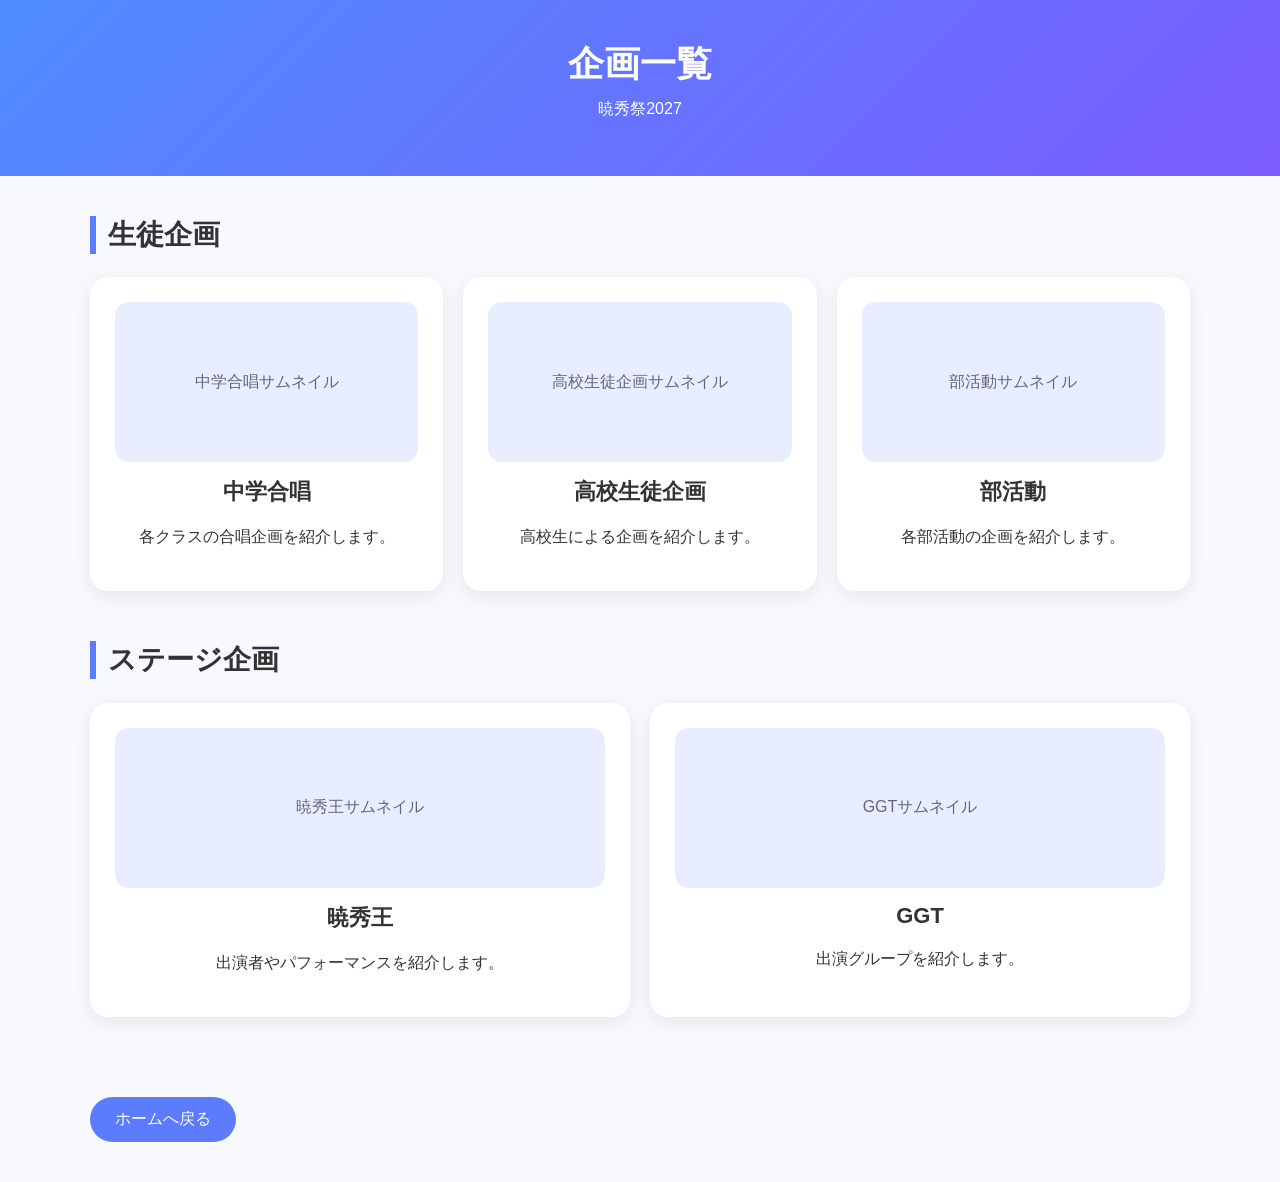
==== projects.html @ f0f3f15e "Create projects.html" ====
<!DOCTYPE html>
<html lang="ja">
<head>
  <meta charset="UTF-8">
  <meta name="viewport" content="width=device-width, initial-scale=1.0">

  <title>企画一覧｜暁秀祭2027</title>

  <style>
    body {
      margin: 0;
      font-family: "Yu Gothic", "Hiragino Sans", sans-serif;
      background: #f7f9ff;
      color: #333;
    }

    header {
      background: linear-gradient(135deg, #4f8cff, #7b5cff);
      color: white;
      padding: 40px 20px;
      text-align: center;
    }

    header h1 {
      margin: 0;
      font-size: 36px;
    }

    header p {
      margin-top: 10px;
    }

    .container {
      max-width: 1100px;
      margin: 40px auto;
      padding: 0 20px;
    }

    .category {
      margin-bottom: 50px;
    }

    .category h2 {
      border-left: 6px solid #5b7cff;
      padding-left: 12px;
      font-size: 28px;
    }

    .cards {
      display: grid;
      grid-template-columns: repeat(auto-fit, minmax(250px, 1fr));
      gap: 20px;
    }

    .card {
      background: white;
      border-radius: 18px;
      padding: 25px;
      box-shadow: 0 5px 20px rgba(0,0,0,0.08);
      text-align: center;
    }

    .thumbnail {
      height: 160px;
      background: #e8edff;
      border-radius: 14px;
      display: flex;
      align-items: center;
      justify-content: center;
      margin-bottom: 15px;
      color: #667;
    }

    .card h3 {
      margin: 10px 0;
      font-size: 22px;
    }

    .card p {
      line-height: 1.7;
    }

    .back {
      display: inline-block;
      margin-top: 30px;
      padding: 12px 25px;
      background: #5b7cff;
      color: white;
      text-decoration: none;
      border-radius: 30px;
    }
  </style>
</head>

<body>

<header>
  <h1>企画一覧</h1>
  <p>暁秀祭2027</p>
</header>

<main class="container">

  <section class="category">
    <h2>生徒企画</h2>

    <div class="cards">

      <div class="card">
        <div class="thumbnail">
          中学合唱サムネイル
        </div>
        <h3>中学合唱</h3>
        <p>
          各クラスの合唱企画を紹介します。
        </p>
      </div>

      <div class="card">
        <div class="thumbnail">
          高校生徒企画サムネイル
        </div>
        <h3>高校生徒企画</h3>
        <p>
          高校生による企画を紹介します。
        </p>
      </div>

      <div class="card">
        <div class="thumbnail">
          部活動サムネイル
        </div>
        <h3>部活動</h3>
        <p>
          各部活動の企画を紹介します。
        </p>
      </div>

    </div>
  </section>


  <section class="category">
    <h2>ステージ企画</h2>

    <div class="cards">

      <div class="card">
        <div class="thumbnail">
          暁秀王サムネイル
        </div>
        <h3>暁秀王</h3>
        <p>
          出演者やパフォーマンスを紹介します。
        </p>
      </div>

      <div class="card">
        <div class="thumbnail">
          GGTサムネイル
        </div>
        <h3>GGT</h3>
        <p>
          出演グループを紹介します。
        </p>
      </div>

    </div>
  </section>

  <a href="index.html" class="back">
    ホームへ戻る
  </a>

</main>

</body>
</html>
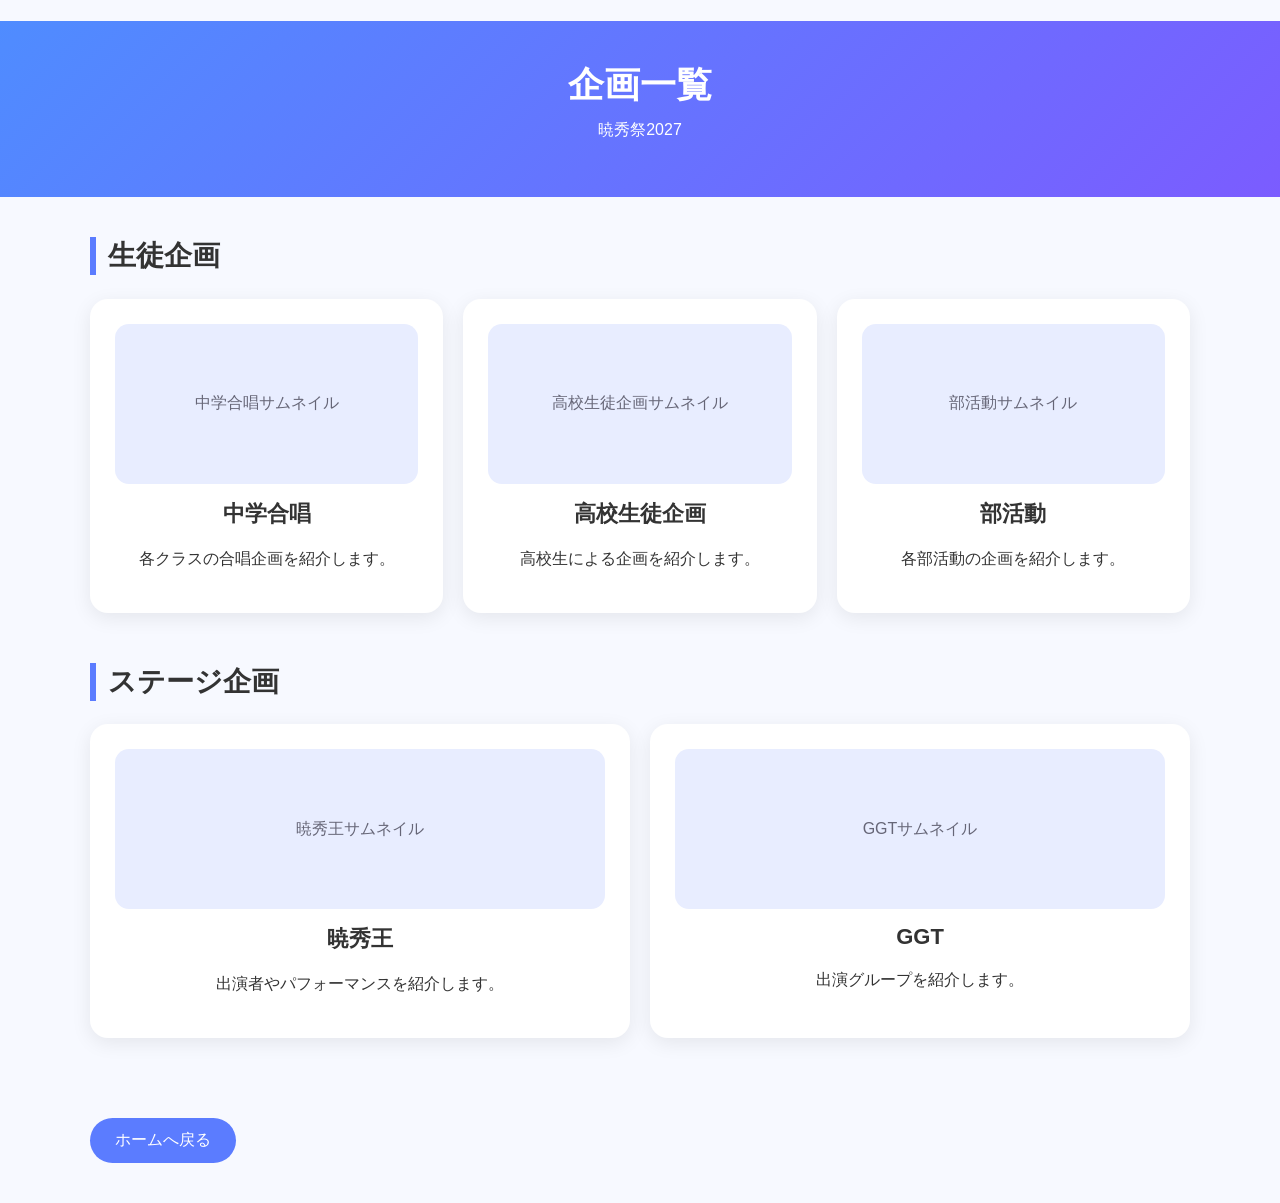
==== commit 3a847808: "Add outbox and inbox structure to projects.html Added structure for outbox and inbox sections with s" ====
--- a/projects.html
+++ b/projects.html
@@ -1,4 +1,12 @@
 <!DOCTYPE html>
+<div class="outbox">
+<div class="inbox">
+<h1 class="title"></h1>
+<div class="slide-item"></div>
+<div class="slide-item"></div>
+<div class="slide-item"></div>
+</div>
+</div>
 <html lang="ja">
 <head>
   <meta charset="UTF-8">
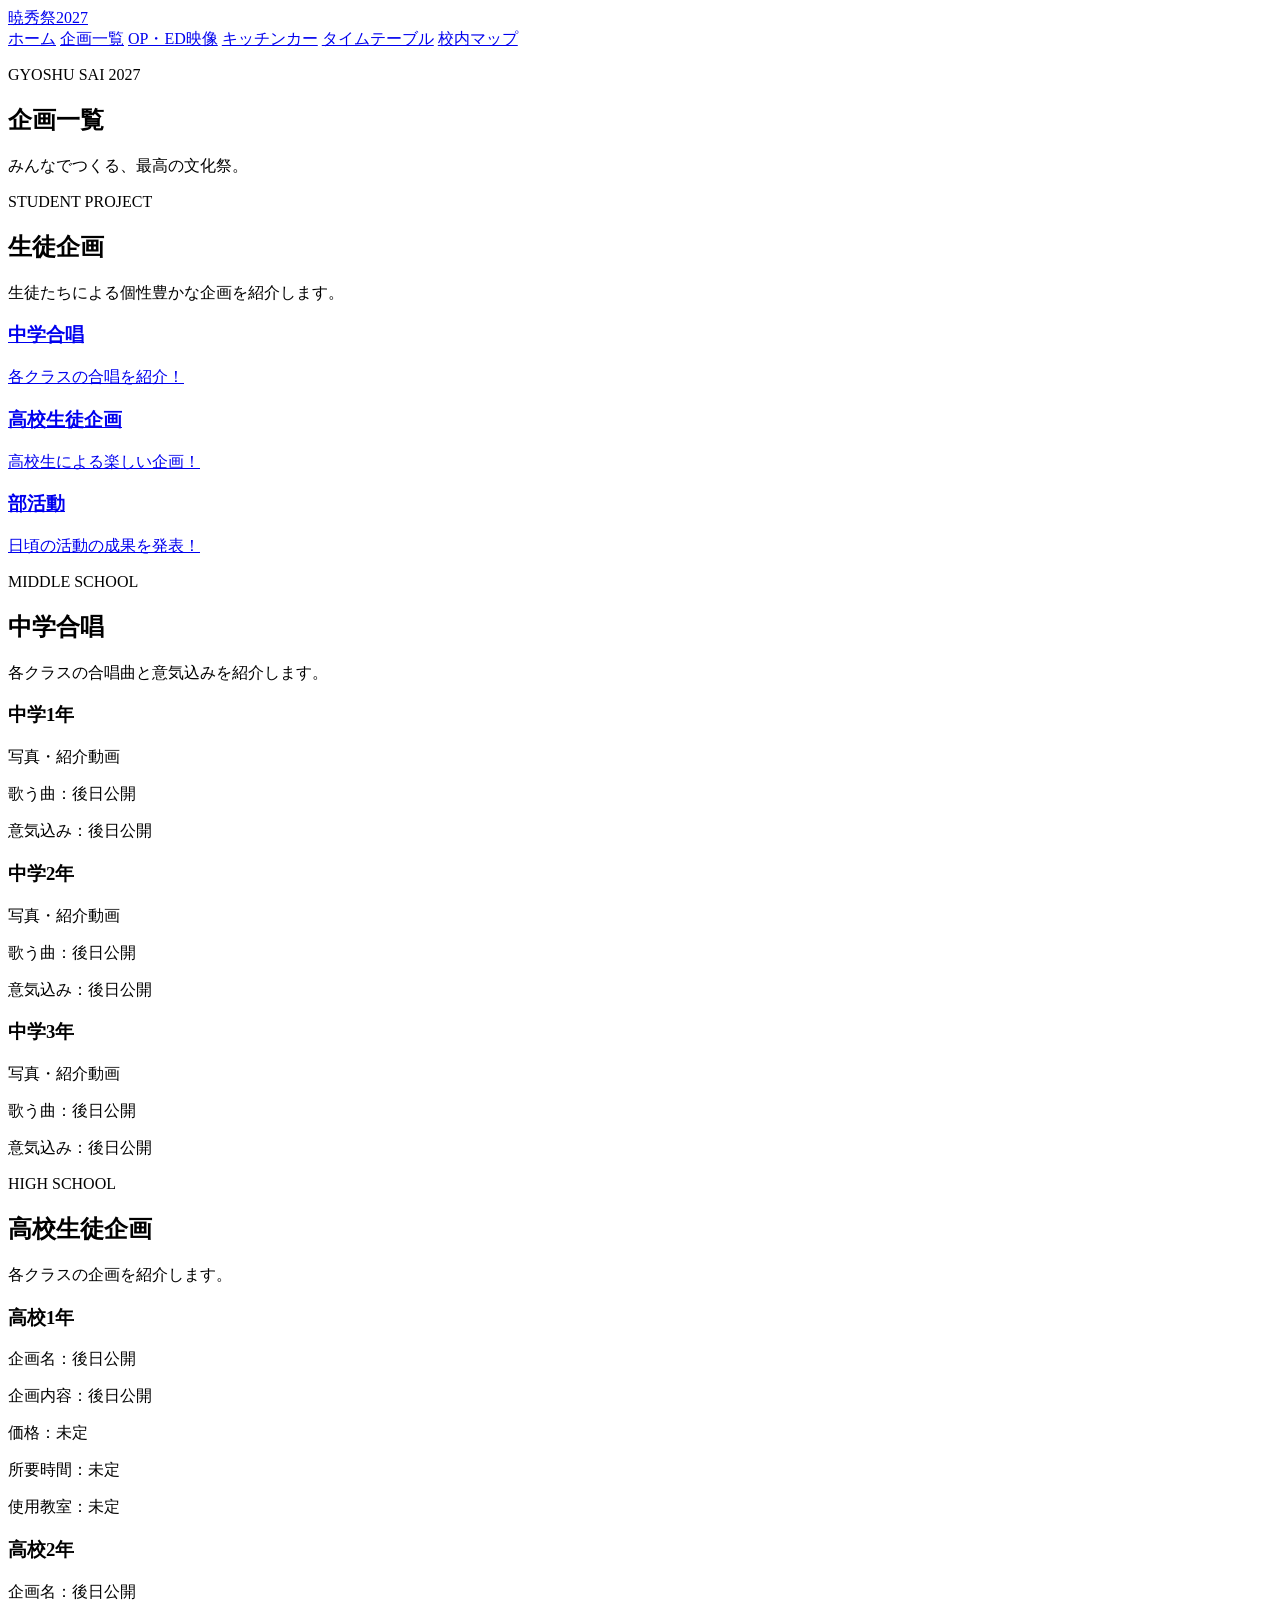
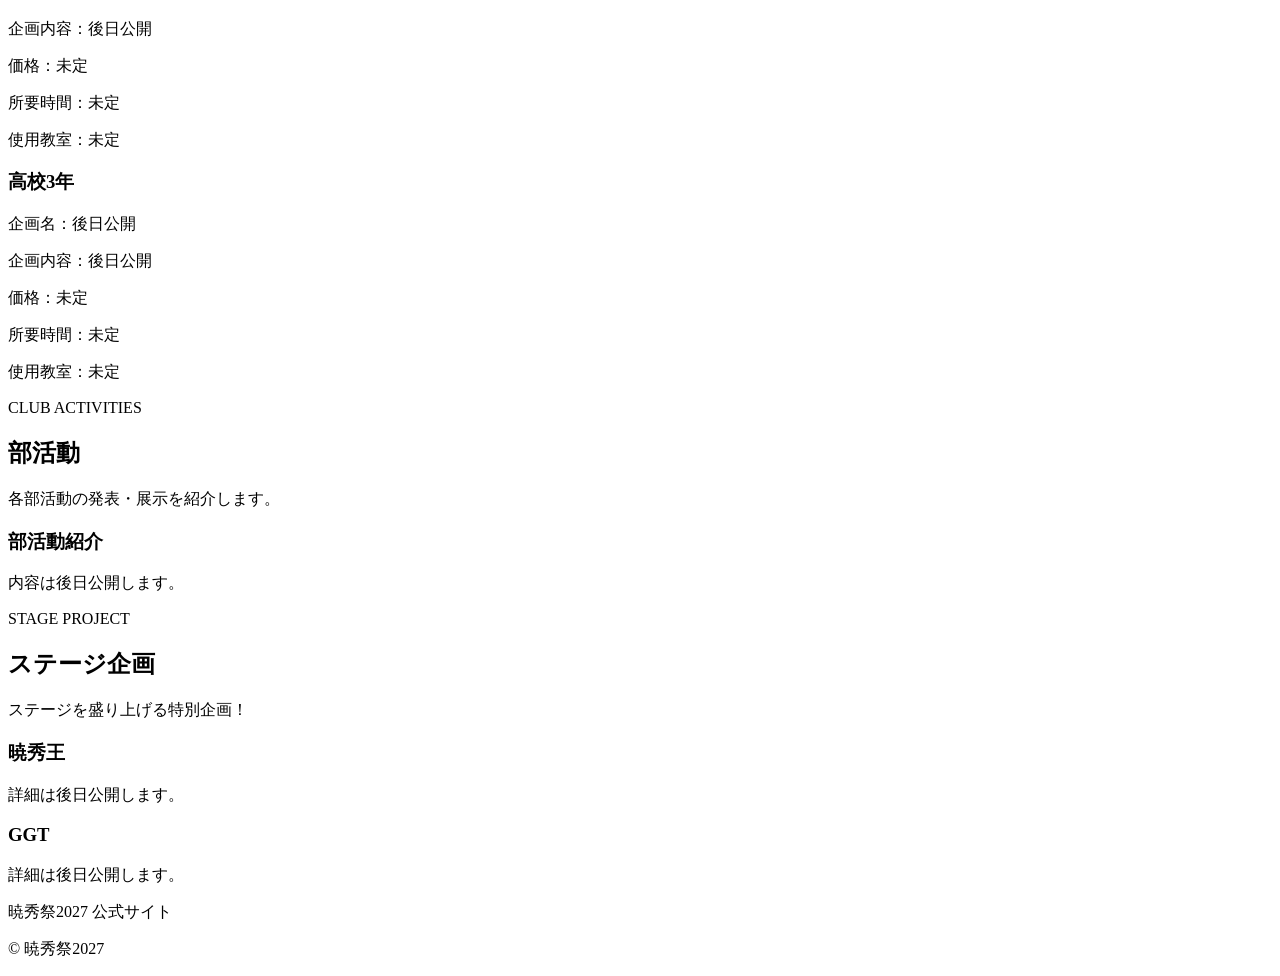
==== commit f464d974: "Update projects.html" ====
--- a/projects.html
+++ b/projects.html
@@ -1,186 +1,162 @@
+
 <!DOCTYPE html>
-<div class="outbox">
-<div class="inbox">
-<h1 class="title"></h1>
-<div class="slide-item"></div>
-<div class="slide-item"></div>
-<div class="slide-item"></div>
-</div>
-</div>
 <html lang="ja">
 <head>
   <meta charset="UTF-8">
   <meta name="viewport" content="width=device-width, initial-scale=1.0">
-
   <title>企画一覧｜暁秀祭2027</title>
-
-  <style>
-    body {
-      margin: 0;
-      font-family: "Yu Gothic", "Hiragino Sans", sans-serif;
-      background: #f7f9ff;
-      color: #333;
-    }
-
-    header {
-      background: linear-gradient(135deg, #4f8cff, #7b5cff);
-      color: white;
-      padding: 40px 20px;
-      text-align: center;
-    }
-
-    header h1 {
-      margin: 0;
-      font-size: 36px;
-    }
-
-    header p {
-      margin-top: 10px;
-    }
-
-    .container {
-      max-width: 1100px;
-      margin: 40px auto;
-      padding: 0 20px;
-    }
-
-    .category {
-      margin-bottom: 50px;
-    }
-
-    .category h2 {
-      border-left: 6px solid #5b7cff;
-      padding-left: 12px;
-      font-size: 28px;
-    }
-
-    .cards {
-      display: grid;
-      grid-template-columns: repeat(auto-fit, minmax(250px, 1fr));
-      gap: 20px;
-    }
-
-    .card {
-      background: white;
-      border-radius: 18px;
-      padding: 25px;
-      box-shadow: 0 5px 20px rgba(0,0,0,0.08);
-      text-align: center;
-    }
-
-    .thumbnail {
-      height: 160px;
-      background: #e8edff;
-      border-radius: 14px;
-      display: flex;
-      align-items: center;
-      justify-content: center;
-      margin-bottom: 15px;
-      color: #667;
-    }
-
-    .card h3 {
-      margin: 10px 0;
-      font-size: 22px;
-    }
-
-    .card p {
-      line-height: 1.7;
-    }
-
-    .back {
-      display: inline-block;
-      margin-top: 30px;
-      padding: 12px 25px;
-      background: #5b7cff;
-      color: white;
-      text-decoration: none;
-      border-radius: 30px;
-    }
-  </style>
+  <link rel="stylesheet" href="CSS/style.css">
 </head>
 
 <body>
 
 <header>
-  <h1>企画一覧</h1>
-  <p>暁秀祭2027</p>
+  <a href="index.html">暁秀祭2027</a>
+
+  <nav>
+    <a href="index.html">ホーム</a>
+    <a href="projects.html">企画一覧</a>
+    <a href="stage.html">OP・ED映像</a>
+    <a href="food.html">キッチンカー</a>
+    <a href="timetable.html">タイムテーブル</a>
+    <a href="map.html">校内マップ</a>
+  </nav>
 </header>
 
-<main class="container">
+<main>
 
-  <section class="category">
+  <section class="hero">
+    <p>GYOSHU SAI 2027</p>
+    <h1>企画一覧</h1>
+    <p>みんなでつくる、最高の文化祭。</p>
+  </section>
+
+  <section>
+    <p class="section-label">STUDENT PROJECT</p>
     <h2>生徒企画</h2>
+    <p>生徒たちによる個性豊かな企画を紹介します。</p>
 
-    <div class="cards">
+    <div class="photo-list">
 
-      <div class="card">
-        <div class="thumbnail">
-          中学合唱サムネイル
-        </div>
+      <a href="#middle-school">
         <h3>中学合唱</h3>
-        <p>
-          各クラスの合唱企画を紹介します。
-        </p>
-      </div>
+        <p>各クラスの合唱を紹介！</p>
+      </a>
 
-      <div class="card">
-        <div class="thumbnail">
-          高校生徒企画サムネイル
-        </div>
+      <a href="#high-school">
         <h3>高校生徒企画</h3>
-        <p>
-          高校生による企画を紹介します。
-        </p>
-      </div>
+        <p>高校生による楽しい企画！</p>
+      </a>
 
-      <div class="card">
-        <div class="thumbnail">
-          部活動サムネイル
-        </div>
+      <a href="#club">
         <h3>部活動</h3>
-        <p>
-          各部活動の企画を紹介します。
-        </p>
-      </div>
+        <p>日頃の活動の成果を発表！</p>
+      </a>
 
     </div>
   </section>
 
+  <section id="middle-school">
+    <p class="section-label">MIDDLE SCHOOL</p>
+    <h2>中学合唱</h2>
+    <p>各クラスの合唱曲と意気込みを紹介します。</p>
 
-  <section class="category">
-    <h2>ステージ企画</h2>
-
-    <div class="cards">
-
-      <div class="card">
-        <div class="thumbnail">
-          暁秀王サムネイル
-        </div>
-        <h3>暁秀王</h3>
-        <p>
-          出演者やパフォーマンスを紹介します。
-        </p>
+    <div class="photo-list">
+      <div>
+        <h3>中学1年</h3>
+        <p>写真・紹介動画</p>
+        <p>歌う曲：後日公開</p>
+        <p>意気込み：後日公開</p>
       </div>
 
-      <div class="card">
-        <div class="thumbnail">
-          GGTサムネイル
-        </div>
-        <h3>GGT</h3>
-        <p>
-          出演グループを紹介します。
-        </p>
+      <div>
+        <h3>中学2年</h3>
+        <p>写真・紹介動画</p>
+        <p>歌う曲：後日公開</p>
+        <p>意気込み：後日公開</p>
       </div>
 
+      <div>
+        <h3>中学3年</h3>
+        <p>写真・紹介動画</p>
+        <p>歌う曲：後日公開</p>
+        <p>意気込み：後日公開</p>
+      </div>
     </div>
   </section>
 
-  <a href="index.html" class="back">
-    ホームへ戻る
-  </a>
+  <section id="high-school">
+    <p class="section-label">HIGH SCHOOL</p>
+    <h2>高校生徒企画</h2>
+    <p>各クラスの企画を紹介します。</p>
+
+    <div class="photo-list">
+      <div>
+        <h3>高校1年</h3>
+        <p>企画名：後日公開</p>
+        <p>企画内容：後日公開</p>
+        <p>価格：未定</p>
+        <p>所要時間：未定</p>
+        <p>使用教室：未定</p>
+      </div>
+
+      <div>
+        <h3>高校2年</h3>
+        <p>企画名：後日公開</p>
+        <p>企画内容：後日公開</p>
+        <p>価格：未定</p>
+        <p>所要時間：未定</p>
+        <p>使用教室：未定</p>
+      </div>
+
+      <div>
+        <h3>高校3年</h3>
+        <p>企画名：後日公開</p>
+        <p>企画内容：後日公開</p>
+        <p>価格：未定</p>
+        <p>所要時間：未定</p>
+        <p>使用教室：未定</p>
+      </div>
+    </div>
+  </section>
+
+  <section id="club">
+    <p class="section-label">CLUB ACTIVITIES</p>
+    <h2>部活動</h2>
+    <p>各部活動の発表・展示を紹介します。</p>
+
+    <div class="photo-list">
+      <div>
+        <h3>部活動紹介</h3>
+        <p>内容は後日公開します。</p>
+      </div>
+    </div>
+  </section>
+
+  <section>
+    <p class="section-label">STAGE PROJECT</p>
+    <h2>ステージ企画</h2>
+    <p>ステージを盛り上げる特別企画！</p>
+
+    <div class="photo-list">
+      <div>
+        <h3>暁秀王</h3>
+        <p>詳細は後日公開します。</p>
+      </div>
+
+      <div>
+        <h3>GGT</h3>
+        <p>詳細は後日公開します。</p>
+      </div>
+    </div>
+  </section>
 
 </main>
 
+<footer>
+  <p>暁秀祭2027 公式サイト</p>
+  <p>© 暁秀祭2027</p>
+</footer>
+
 </body>
 </html>
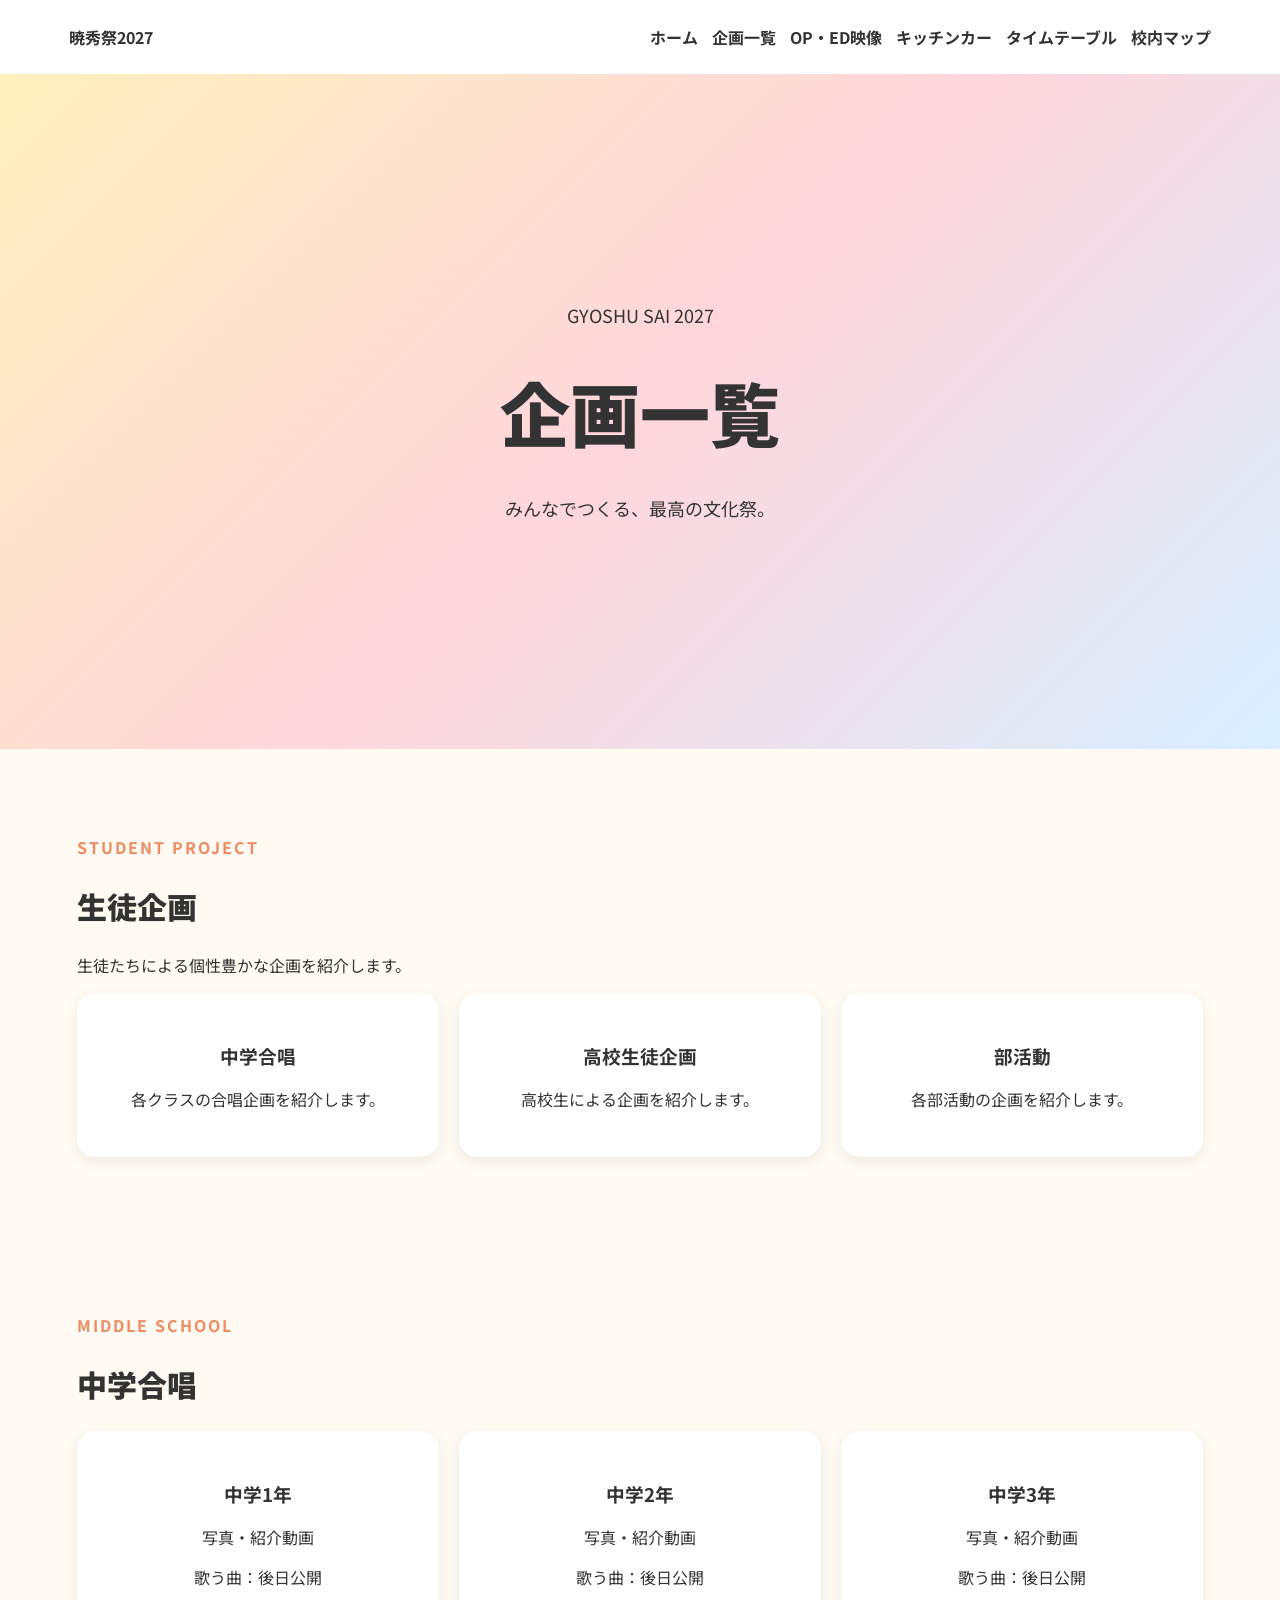
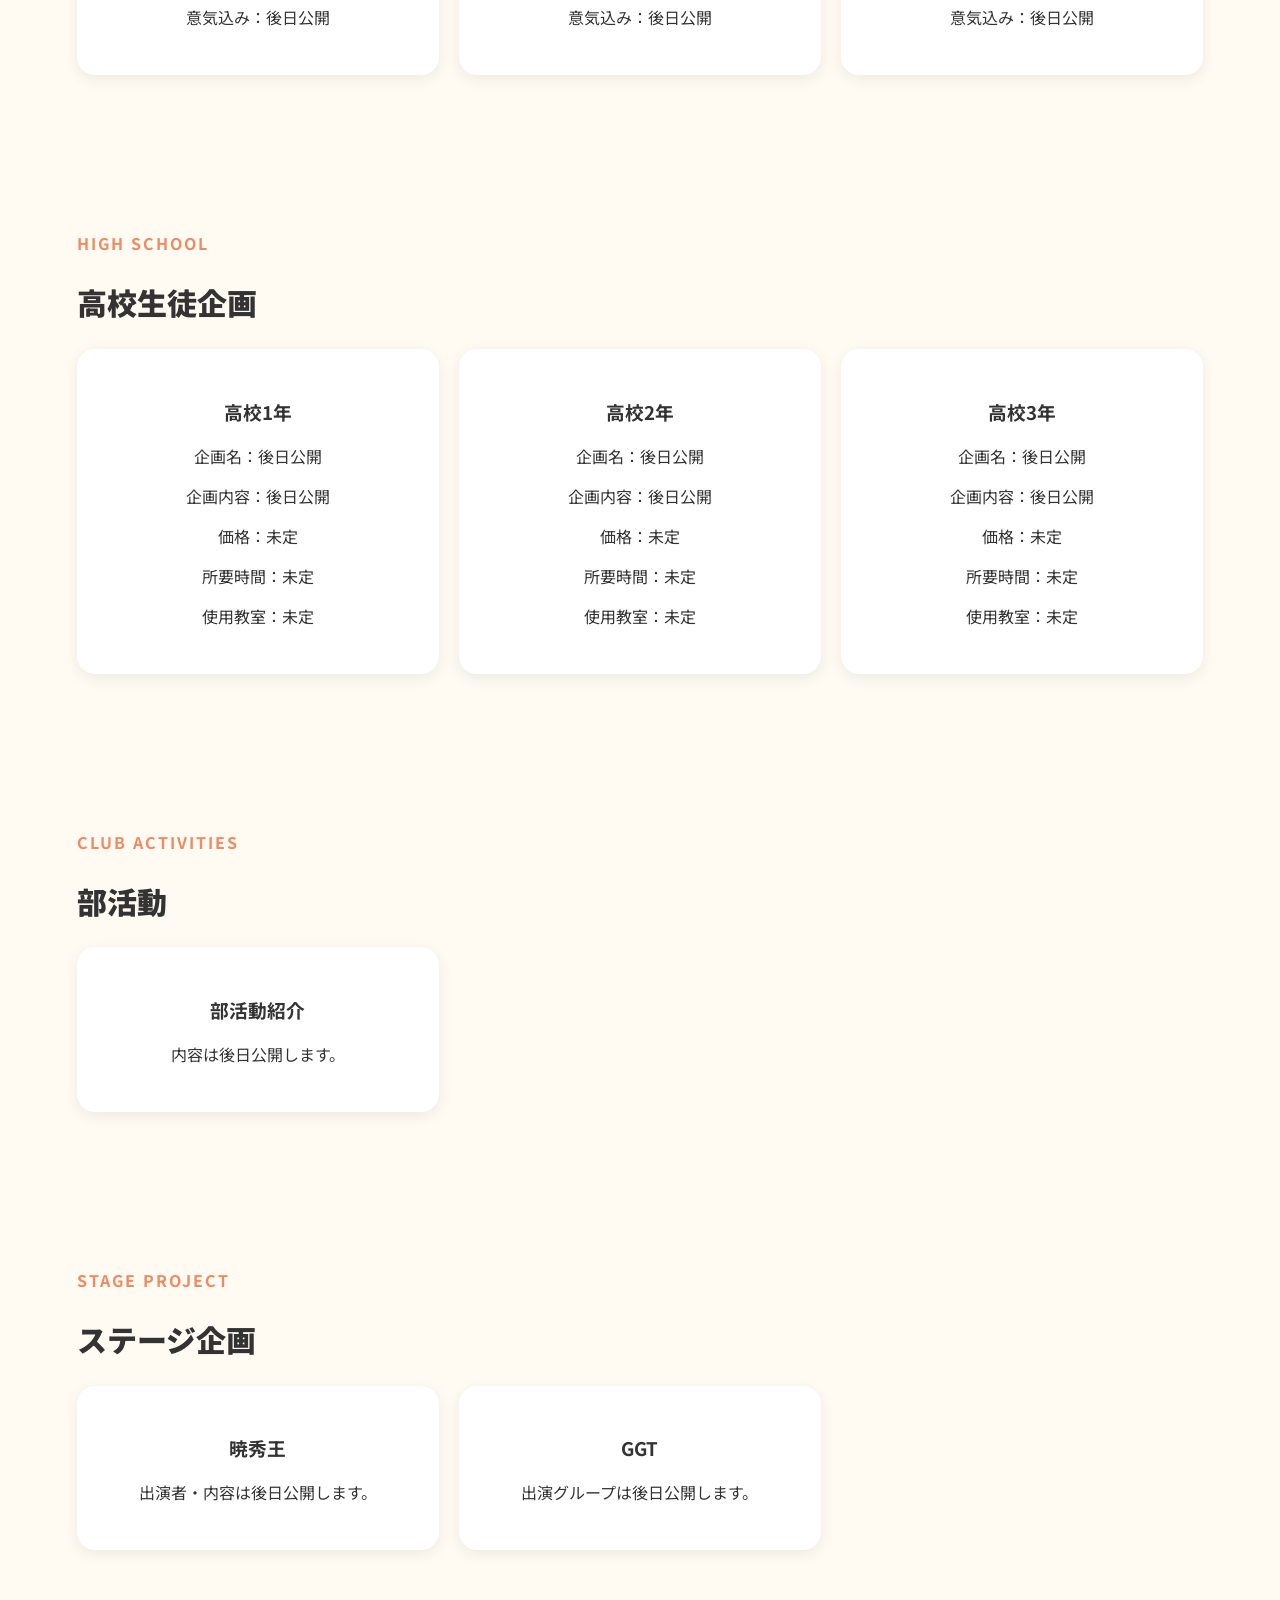
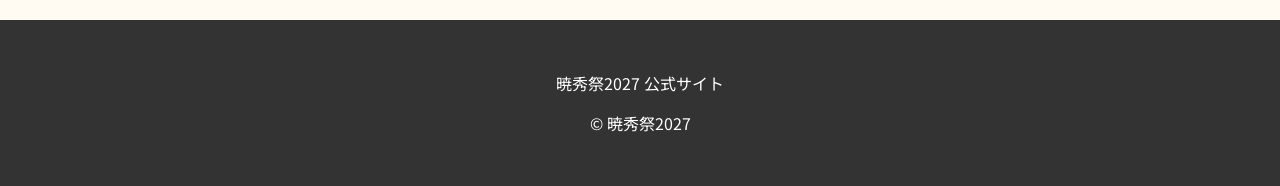
==== commit dbf3c68f: "Fix CSS file path and clean up HTML structure" ====
--- a/projects.html
+++ b/projects.html
@@ -5,14 +5,12 @@
   <meta charset="UTF-8">
   <meta name="viewport" content="width=device-width, initial-scale=1.0">
   <title>企画一覧｜暁秀祭2027</title>
-  <link rel="stylesheet" href="CSS/style.css">
+  <link rel="stylesheet" href="css/style.css">
 </head>
-
 <body>
 
 <header>
   <a href="index.html">暁秀祭2027</a>
-
   <nav>
     <a href="index.html">ホーム</a>
     <a href="projects.html">企画一覧</a>
@@ -25,131 +23,117 @@
 
 <main>
 
-  <section class="hero">
-    <p>GYOSHU SAI 2027</p>
-    <h1>企画一覧</h1>
-    <p>みんなでつくる、最高の文化祭。</p>
-  </section>
+<section class="hero">
+  <p>GYOSHU SAI 2027</p>
+  <h1>企画一覧</h1>
+  <p>みんなでつくる、最高の文化祭。</p>
+</section>
 
-  <section>
-    <p class="section-label">STUDENT PROJECT</p>
-    <h2>生徒企画</h2>
-    <p>生徒たちによる個性豊かな企画を紹介します。</p>
+<section>
+  <p class="section-label">STUDENT PROJECT</p>
+  <h2>生徒企画</h2>
+  <p>生徒たちによる個性豊かな企画を紹介します。</p>
 
-    <div class="photo-list">
+  <div class="photo-list">
+    <a href="#middle-school">
+      <h3>中学合唱</h3>
+      <p>各クラスの合唱企画を紹介します。</p>
+    </a>
+    <a href="#high-school">
+      <h3>高校生徒企画</h3>
+      <p>高校生による企画を紹介します。</p>
+    </a>
+    <a href="#club">
+      <h3>部活動</h3>
+      <p>各部活動の企画を紹介します。</p>
+    </a>
+  </div>
+</section>
 
-      <a href="#middle-school">
-        <h3>中学合唱</h3>
-        <p>各クラスの合唱を紹介！</p>
-      </a>
+<section id="middle-school">
+  <p class="section-label">MIDDLE SCHOOL</p>
+  <h2>中学合唱</h2>
 
-      <a href="#high-school">
-        <h3>高校生徒企画</h3>
-        <p>高校生による楽しい企画！</p>
-      </a>
+  <div class="photo-list">
+    <div>
+      <h3>中学1年</h3>
+      <p>写真・紹介動画</p>
+      <p>歌う曲：後日公開</p>
+      <p>意気込み：後日公開</p>
+    </div>
+    <div>
+      <h3>中学2年</h3>
+      <p>写真・紹介動画</p>
+      <p>歌う曲：後日公開</p>
+      <p>意気込み：後日公開</p>
+    </div>
+    <div>
+      <h3>中学3年</h3>
+      <p>写真・紹介動画</p>
+      <p>歌う曲：後日公開</p>
+      <p>意気込み：後日公開</p>
+    </div>
+  </div>
+</section>
 
-      <a href="#club">
-        <h3>部活動</h3>
-        <p>日頃の活動の成果を発表！</p>
-      </a>
+<section id="high-school">
+  <p class="section-label">HIGH SCHOOL</p>
+  <h2>高校生徒企画</h2>
 
+  <div class="photo-list">
+    <div>
+      <h3>高校1年</h3>
+      <p>企画名：後日公開</p>
+      <p>企画内容：後日公開</p>
+      <p>価格：未定</p>
+      <p>所要時間：未定</p>
+      <p>使用教室：未定</p>
     </div>
-  </section>
+    <div>
+      <h3>高校2年</h3>
+      <p>企画名：後日公開</p>
+      <p>企画内容：後日公開</p>
+      <p>価格：未定</p>
+      <p>所要時間：未定</p>
+      <p>使用教室：未定</p>
+    </div>
+    <div>
+      <h3>高校3年</h3>
+      <p>企画名：後日公開</p>
+      <p>企画内容：後日公開</p>
+      <p>価格：未定</p>
+      <p>所要時間：未定</p>
+      <p>使用教室：未定</p>
+    </div>
+  </div>
+</section>
 
-  <section id="middle-school">
-    <p class="section-label">MIDDLE SCHOOL</p>
-    <h2>中学合唱</h2>
-    <p>各クラスの合唱曲と意気込みを紹介します。</p>
+<section id="club">
+  <p class="section-label">CLUB ACTIVITIES</p>
+  <h2>部活動</h2>
+  <div class="photo-list">
+    <div>
+      <h3>部活動紹介</h3>
+      <p>内容は後日公開します。</p>
+    </div>
+  </div>
+</section>
 
-    <div class="photo-list">
-      <div>
-        <h3>中学1年</h3>
-        <p>写真・紹介動画</p>
-        <p>歌う曲：後日公開</p>
-        <p>意気込み：後日公開</p>
-      </div>
+<section>
+  <p class="section-label">STAGE PROJECT</p>
+  <h2>ステージ企画</h2>
 
-      <div>
-        <h3>中学2年</h3>
-        <p>写真・紹介動画</p>
-        <p>歌う曲：後日公開</p>
-        <p>意気込み：後日公開</p>
-      </div>
-
-      <div>
-        <h3>中学3年</h3>
-        <p>写真・紹介動画</p>
-        <p>歌う曲：後日公開</p>
-        <p>意気込み：後日公開</p>
-      </div>
+  <div class="photo-list">
+    <div>
+      <h3>暁秀王</h3>
+      <p>出演者・内容は後日公開します。</p>
     </div>
-  </section>
-
-  <section id="high-school">
-    <p class="section-label">HIGH SCHOOL</p>
-    <h2>高校生徒企画</h2>
-    <p>各クラスの企画を紹介します。</p>
-
-    <div class="photo-list">
-      <div>
-        <h3>高校1年</h3>
-        <p>企画名：後日公開</p>
-        <p>企画内容：後日公開</p>
-        <p>価格：未定</p>
-        <p>所要時間：未定</p>
-        <p>使用教室：未定</p>
-      </div>
-
-      <div>
-        <h3>高校2年</h3>
-        <p>企画名：後日公開</p>
-        <p>企画内容：後日公開</p>
-        <p>価格：未定</p>
-        <p>所要時間：未定</p>
-        <p>使用教室：未定</p>
-      </div>
-
-      <div>
-        <h3>高校3年</h3>
-        <p>企画名：後日公開</p>
-        <p>企画内容：後日公開</p>
-        <p>価格：未定</p>
-        <p>所要時間：未定</p>
-        <p>使用教室：未定</p>
-      </div>
+    <div>
+      <h3>GGT</h3>
+      <p>出演グループは後日公開します。</p>
     </div>
-  </section>
-
-  <section id="club">
-    <p class="section-label">CLUB ACTIVITIES</p>
-    <h2>部活動</h2>
-    <p>各部活動の発表・展示を紹介します。</p>
-
-    <div class="photo-list">
-      <div>
-        <h3>部活動紹介</h3>
-        <p>内容は後日公開します。</p>
-      </div>
-    </div>
-  </section>
-
-  <section>
-    <p class="section-label">STAGE PROJECT</p>
-    <h2>ステージ企画</h2>
-    <p>ステージを盛り上げる特別企画！</p>
-
-    <div class="photo-list">
-      <div>
-        <h3>暁秀王</h3>
-        <p>詳細は後日公開します。</p>
-      </div>
-
-      <div>
-        <h3>GGT</h3>
-        <p>詳細は後日公開します。</p>
-      </div>
-    </div>
-  </section>
+  </div>
+</section>
 
 </main>
 
--- a/css/style.css
+++ b/css/style.css
@@ -0,0 +1,181 @@
+
+/* 暁秀祭2027 基本デザイン */
+
+@import url('https://fonts.googleapis.com/css2?family=Noto+Sans+JP:wght@400;500;700;900&display=swap');
+
+* {
+  box-sizing: border-box;
+}
+
+body {
+  margin: 0;
+  font-family: 'Noto Sans JP', sans-serif;
+  color: #333;
+  background: #fffaf2;
+}
+
+a {
+  color: inherit;
+  text-decoration: none;
+}
+
+header {
+  background: #fff;
+  padding: 20px 5%;
+  display: flex;
+  justify-content: space-between;
+  align-items: center;
+  flex-wrap: wrap;
+  gap: 15px;
+}
+
+header a {
+  margin: 5px;
+  font-weight: 700;
+}
+
+.hero {
+  min-height: 75vh;
+  padding: 100px 20px;
+  text-align: center;
+  display: flex;
+  flex-direction: column;
+  justify-content: center;
+  background: linear-gradient(135deg, #fff0bd, #ffd6dc, #d8efff);
+}
+
+.hero h1 {
+  font-size: clamp(36px, 7vw, 70px);
+  font-weight: 900;
+  margin: 15px 0;
+}
+
+.hero p {
+  font-size: 18px;
+}
+
+section {
+  padding: 70px 6%;
+}
+
+section h2 {
+  font-size: 30px;
+  font-weight: 900;
+}
+
+.section-label {
+  color: #ef8b63;
+  font-weight: 700;
+  letter-spacing: 2px;
+}
+
+.top-buttons a,
+.hero a {
+  display: inline-block;
+  background: #ff8d75;
+  color: white;
+  padding: 14px 28px;
+  margin: 10px;
+  border-radius: 30px;
+  font-weight: 700;
+}
+
+.photo-list {
+  display: grid;
+  grid-template-columns: repeat(3, 1fr);
+  gap: 20px;
+}
+
+.photo-list > * {
+  background: white;
+  padding: 30px;
+  border-radius: 18px;
+  text-align: center;
+  box-shadow: 0 4px 15px #00000012;
+}
+
+.countdown-number {
+  font-size: 48px;
+  font-weight: 900;
+  color: #ef8068;
+}
+
+.news-item {
+  background: white;
+  padding: 20px;
+  margin: 15px 0;
+  border-radius: 15px;
+}
+
+iframe {
+  width: 100%;
+  max-width: 900px;
+  border: 0;
+  border-radius: 18px;
+}
+
+footer {
+  padding: 35px;
+  text-align: center;
+  background: #333;
+  color: white;
+}
+
+@media (max-width: 700px) {
+  header {
+    flex-direction: column;
+  }
+
+  header nav {
+    text-align: center;
+  }
+
+  .photo-list {
+    grid-template-columns: 1fr;
+  }
+
+  section {
+    padding: 45px 5%;
+  }
+
+  .hero {
+    min-height: 65vh;
+  }
+}
+
+/* OP・ED映像 */
+
+.movie-box {
+  width: 100%;
+  max-width: 850px;
+  margin: 30px auto;
+}
+
+.movie-placeholder {
+  width: 100%;
+  aspect-ratio: 16 / 9;
+  background: linear-gradient(135deg, #e5eaff, #ffe4e8);
+  border-radius: 20px;
+  display: flex;
+  flex-direction: column;
+  justify-content: center;
+  align-items: center;
+  color: #555;
+  text-align: center;
+}
+
+.movie-placeholder p:first-child {
+  font-size: 24px;
+  font-weight: 900;
+}
+
+.movie-placeholder p:last-child {
+  font-size: 15px;
+}
+
+@media (max-width: 700px) {
+  .movie-placeholder p:first-child {
+    font-size: 20px;
+  }
+}
+
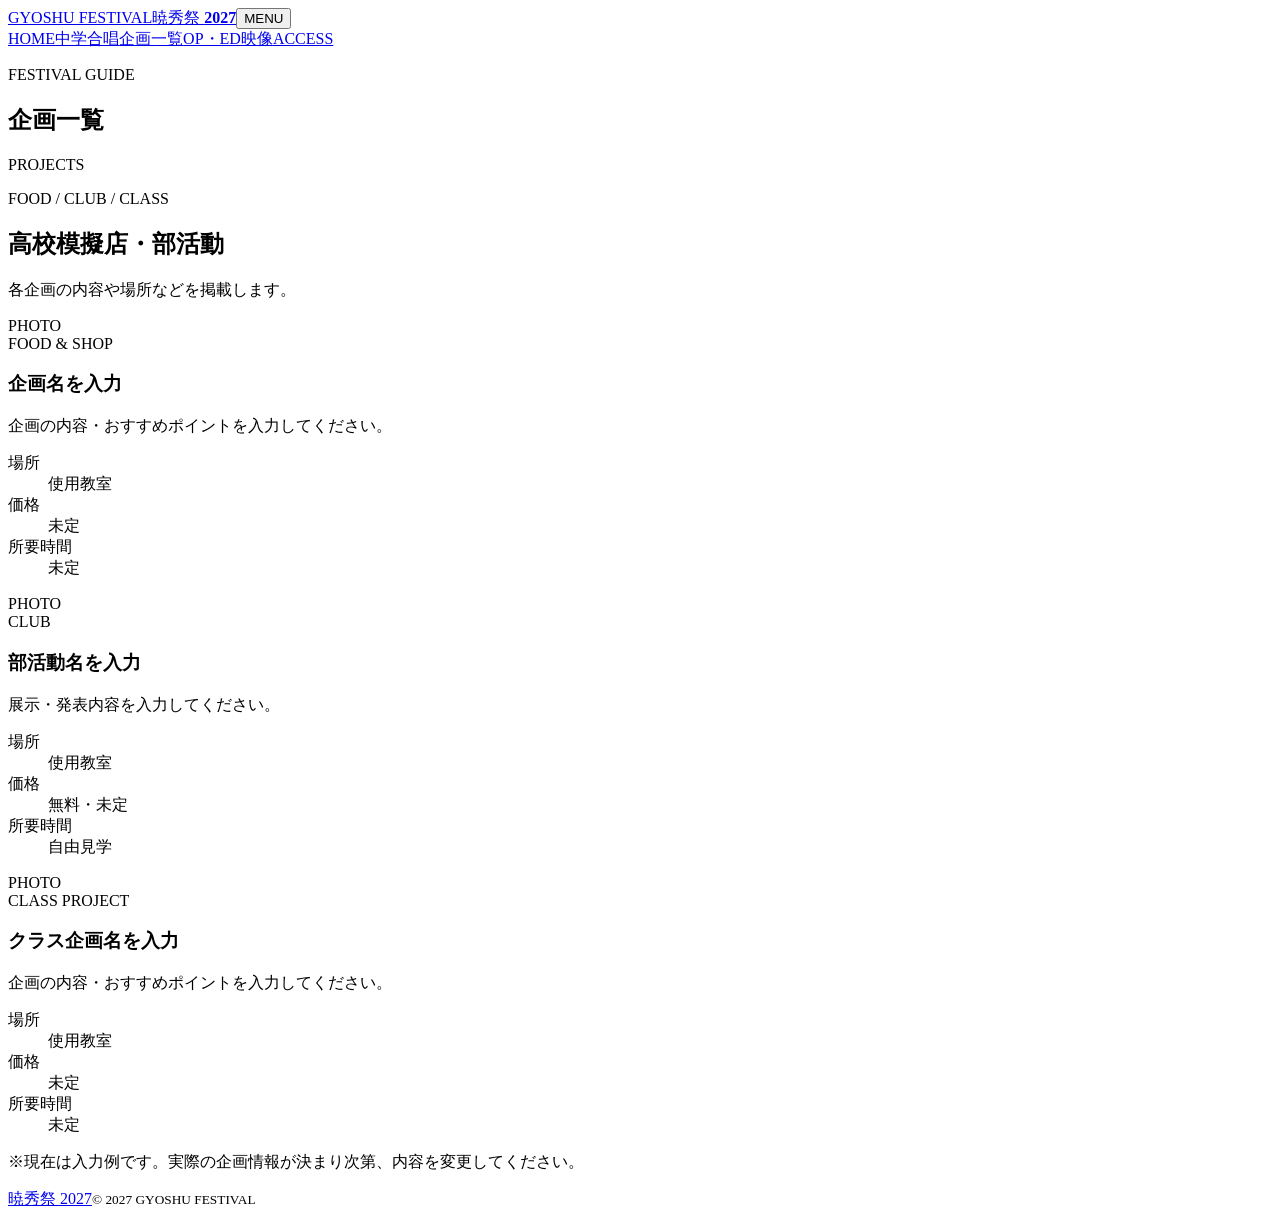
==== commit 304c157e: "Update projects.html" ====
--- a/projects.html
+++ b/projects.html
@@ -2,145 +2,23 @@
 <!DOCTYPE html>
 <html lang="ja">
 <head>
-  <meta charset="UTF-8">
-  <meta name="viewport" content="width=device-width, initial-scale=1.0">
+  <meta charset="UTF-8"><meta name="viewport" content="width=device-width, initial-scale=1.0">
   <title>企画一覧｜暁秀祭2027</title>
-  <link rel="stylesheet" href="css/style.css">
+  <link rel="preconnect" href="https://fonts.googleapis.com"><link rel="preconnect" href="https://fonts.gstatic.com" crossorigin>
+  <link href="https://fonts.googleapis.com/css2?family=Noto+Sans+JP:wght@400;500;600;700&family=Playfair+Display:wght@500;600;700&display=swap" rel="stylesheet">
+  <link rel="stylesheet" href="style.css"><script src="script.js" defer></script>
 </head>
 <body>
-
-<header>
-  <a href="index.html">暁秀祭2027</a>
-  <nav>
-    <a href="index.html">ホーム</a>
-    <a href="projects.html">企画一覧</a>
-    <a href="stage.html">OP・ED映像</a>
-    <a href="food.html">キッチンカー</a>
-    <a href="timetable.html">タイムテーブル</a>
-    <a href="map.html">校内マップ</a>
-  </nav>
-</header>
-
+<header class="site-header"><a class="brand" href="index.html"><span class="brand-en">GYOSHU FESTIVAL</span><span class="brand-ja">暁秀祭 <b>2027</b></span></a><button class="menu-toggle" type="button" aria-expanded="false">MENU</button><nav class="global-nav"><a href="index.html">HOME</a><a href="chorus.html">中学合唱</a><a class="current" href="projects.html">企画一覧</a><a href="videos.html">OP・ED映像</a><a href="index.html#access">ACCESS</a></nav></header>
 <main>
-
-<section class="hero">
-  <p>GYOSHU SAI 2027</p>
-  <h1>企画一覧</h1>
-  <p>みんなでつくる、最高の文化祭。</p>
-</section>
-
-<section>
-  <p class="section-label">STUDENT PROJECT</p>
-  <h2>生徒企画</h2>
-  <p>生徒たちによる個性豊かな企画を紹介します。</p>
-
-  <div class="photo-list">
-    <a href="#middle-school">
-      <h3>中学合唱</h3>
-      <p>各クラスの合唱企画を紹介します。</p>
-    </a>
-    <a href="#high-school">
-      <h3>高校生徒企画</h3>
-      <p>高校生による企画を紹介します。</p>
-    </a>
-    <a href="#club">
-      <h3>部活動</h3>
-      <p>各部活動の企画を紹介します。</p>
-    </a>
-  </div>
-</section>
-
-<section id="middle-school">
-  <p class="section-label">MIDDLE SCHOOL</p>
-  <h2>中学合唱</h2>
-
-  <div class="photo-list">
-    <div>
-      <h3>中学1年</h3>
-      <p>写真・紹介動画</p>
-      <p>歌う曲：後日公開</p>
-      <p>意気込み：後日公開</p>
+  <section class="page-hero page-hero-projects"><p class="eyebrow">FESTIVAL GUIDE</p><h1>企画一覧</h1><p>PROJECTS</p></section>
+  <section class="section-wrap page-content"><p class="section-kicker">FOOD / CLUB / CLASS</p><h2 class="section-title">高校模擬店・部活動</h2><p class="intro-copy">各企画の内容や場所などを掲載します。</p>
+    <div class="project-grid">
+      <article class="project-card"><div class="placeholder-image">PHOTO</div><div class="project-card-body"><span class="card-label">FOOD &amp; SHOP</span><h3>企画名を入力</h3><p>企画の内容・おすすめポイントを入力してください。</p><dl><div><dt>場所</dt><dd>使用教室</dd></div><div><dt>価格</dt><dd>未定</dd></div><div><dt>所要時間</dt><dd>未定</dd></div></dl></div></article>
+      <article class="project-card"><div class="placeholder-image">PHOTO</div><div class="project-card-body"><span class="card-label">CLUB</span><h3>部活動名を入力</h3><p>展示・発表内容を入力してください。</p><dl><div><dt>場所</dt><dd>使用教室</dd></div><div><dt>価格</dt><dd>無料・未定</dd></div><div><dt>所要時間</dt><dd>自由見学</dd></div></dl></div></article>
+      <article class="project-card"><div class="placeholder-image">PHOTO</div><div class="project-card-body"><span class="card-label">CLASS PROJECT</span><h3>クラス企画名を入力</h3><p>企画の内容・おすすめポイントを入力してください。</p><dl><div><dt>場所</dt><dd>使用教室</dd></div><div><dt>価格</dt><dd>未定</dd></div><div><dt>所要時間</dt><dd>未定</dd></div></dl></div></article>
     </div>
-    <div>
-      <h3>中学2年</h3>
-      <p>写真・紹介動画</p>
-      <p>歌う曲：後日公開</p>
-      <p>意気込み：後日公開</p>
-    </div>
-    <div>
-      <h3>中学3年</h3>
-      <p>写真・紹介動画</p>
-      <p>歌う曲：後日公開</p>
-      <p>意気込み：後日公開</p>
-    </div>
-  </div>
-</section>
-
-<section id="high-school">
-  <p class="section-label">HIGH SCHOOL</p>
-  <h2>高校生徒企画</h2>
-
-  <div class="photo-list">
-    <div>
-      <h3>高校1年</h3>
-      <p>企画名：後日公開</p>
-      <p>企画内容：後日公開</p>
-      <p>価格：未定</p>
-      <p>所要時間：未定</p>
-      <p>使用教室：未定</p>
-    </div>
-    <div>
-      <h3>高校2年</h3>
-      <p>企画名：後日公開</p>
-      <p>企画内容：後日公開</p>
-      <p>価格：未定</p>
-      <p>所要時間：未定</p>
-      <p>使用教室：未定</p>
-    </div>
-    <div>
-      <h3>高校3年</h3>
-      <p>企画名：後日公開</p>
-      <p>企画内容：後日公開</p>
-      <p>価格：未定</p>
-      <p>所要時間：未定</p>
-      <p>使用教室：未定</p>
-    </div>
-  </div>
-</section>
-
-<section id="club">
-  <p class="section-label">CLUB ACTIVITIES</p>
-  <h2>部活動</h2>
-  <div class="photo-list">
-    <div>
-      <h3>部活動紹介</h3>
-      <p>内容は後日公開します。</p>
-    </div>
-  </div>
-</section>
-
-<section>
-  <p class="section-label">STAGE PROJECT</p>
-  <h2>ステージ企画</h2>
-
-  <div class="photo-list">
-    <div>
-      <h3>暁秀王</h3>
-      <p>出演者・内容は後日公開します。</p>
-    </div>
-    <div>
-      <h3>GGT</h3>
-      <p>出演グループは後日公開します。</p>
-    </div>
-  </div>
-</section>
-
-</main>
-
-<footer>
-  <p>暁秀祭2027 公式サイト</p>
-  <p>© 暁秀祭2027</p>
-</footer>
-
-</body>
-</html>
+    <p class="notice">※現在は入力例です。実際の企画情報が決まり次第、内容を変更してください。</p>
+  </section>
+</main><footer class="site-footer"><a class="footer-brand" href="index.html">暁秀祭 2027</a><small>© 2027 GYOSHU FESTIVAL</small></footer>
+</body></html>
--- a/style.css
+++ b/style.css
@@ -0,0 +1 @@
+
